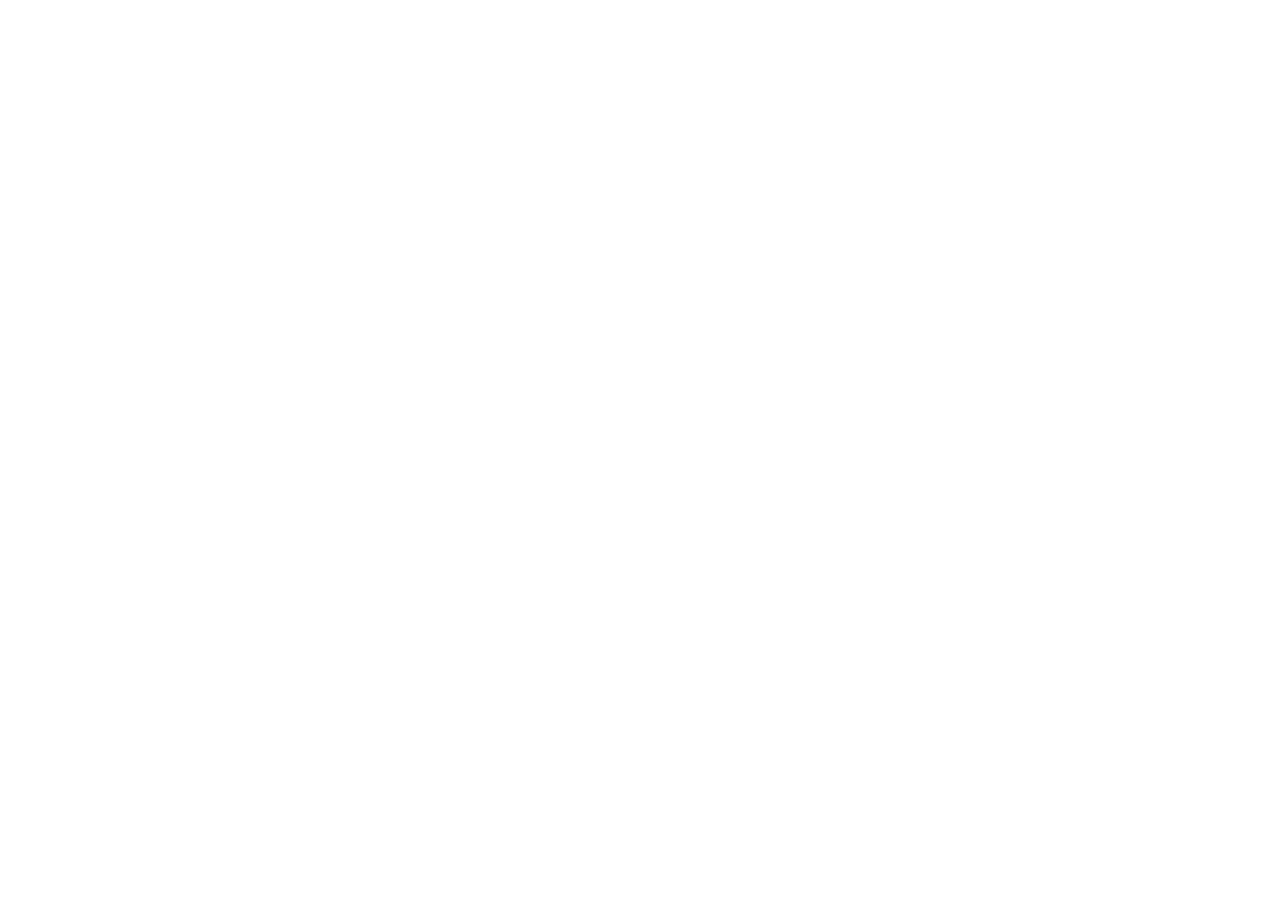
==== src/pages/page-final.html @ 05665db3 "chore(setup): create project" ====
<!DOCTYPE html>
<html lang="en">
<head>
    <meta charset="UTF-8">
    <meta name="viewport" content="width=device-width, initial-scale=1.0">
    <title>Document</title>
</head>
<body>
    
</body>
</html>
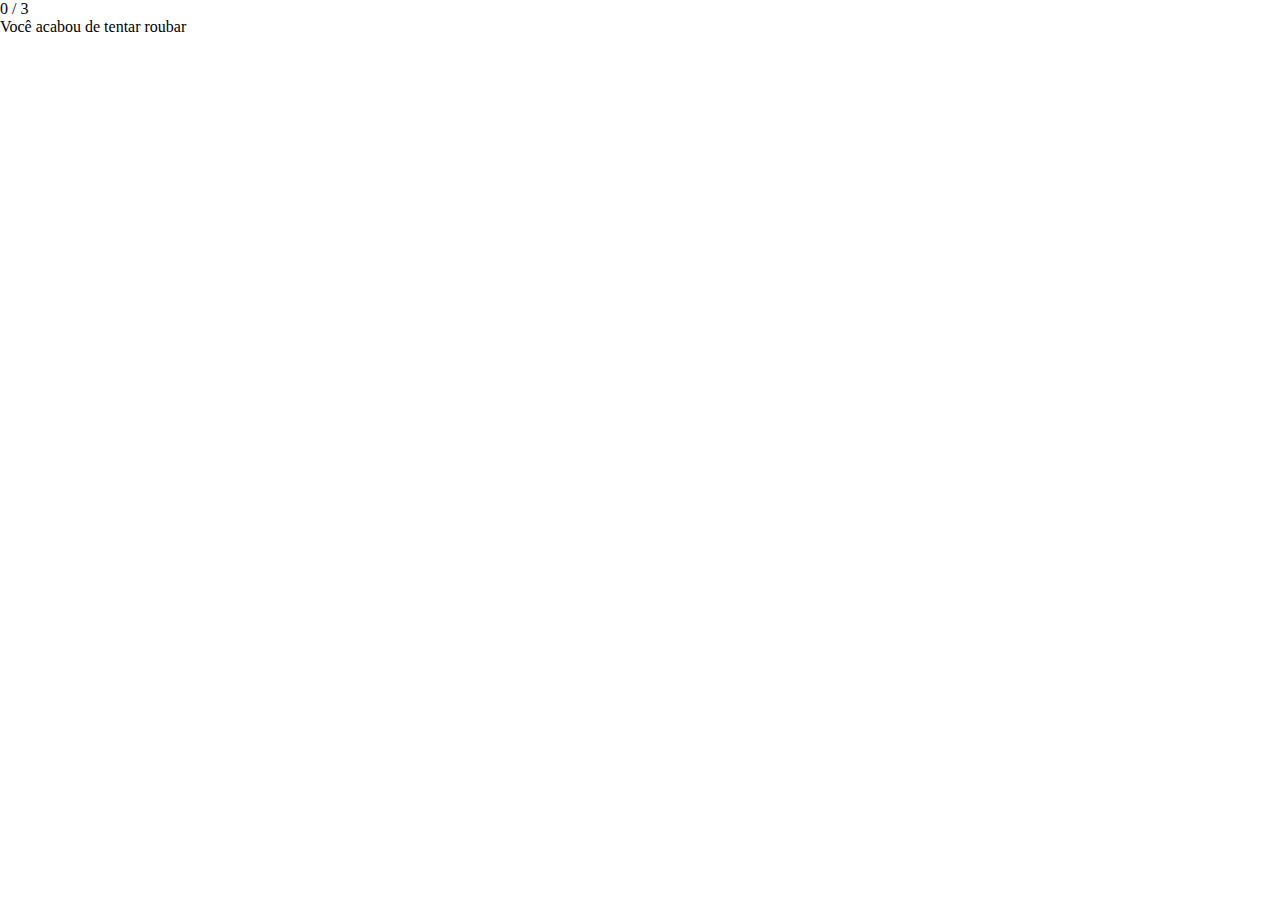
==== commit d0237e95: "feat: page-final" ====
--- a/src/pages/page-final.html
+++ b/src/pages/page-final.html
@@ -1,11 +1,16 @@
 <!DOCTYPE html>
-<html lang="en">
+<html lang="pt-br">
 <head>
     <meta charset="UTF-8">
     <meta name="viewport" content="width=device-width, initial-scale=1.0">
-    <title>Document</title>
+    <title>Resultado - Palpite Certeiro</title>
+    <link rel="stylesheet" href="/src/css/global.css">
+    
+    <script src="/src/js/result-final.js" defer></script>
 </head>
 <body>
-    
+    <div id="result"></div>
+
+    <div id="phrase"></div>
 </body>
 </html>--- a/src/css/global.css
+++ b/src/css/global.css
@@ -0,0 +1,5 @@
+*{
+    margin: 0;
+    padding: 0;
+    box-sizing: border-box;
+}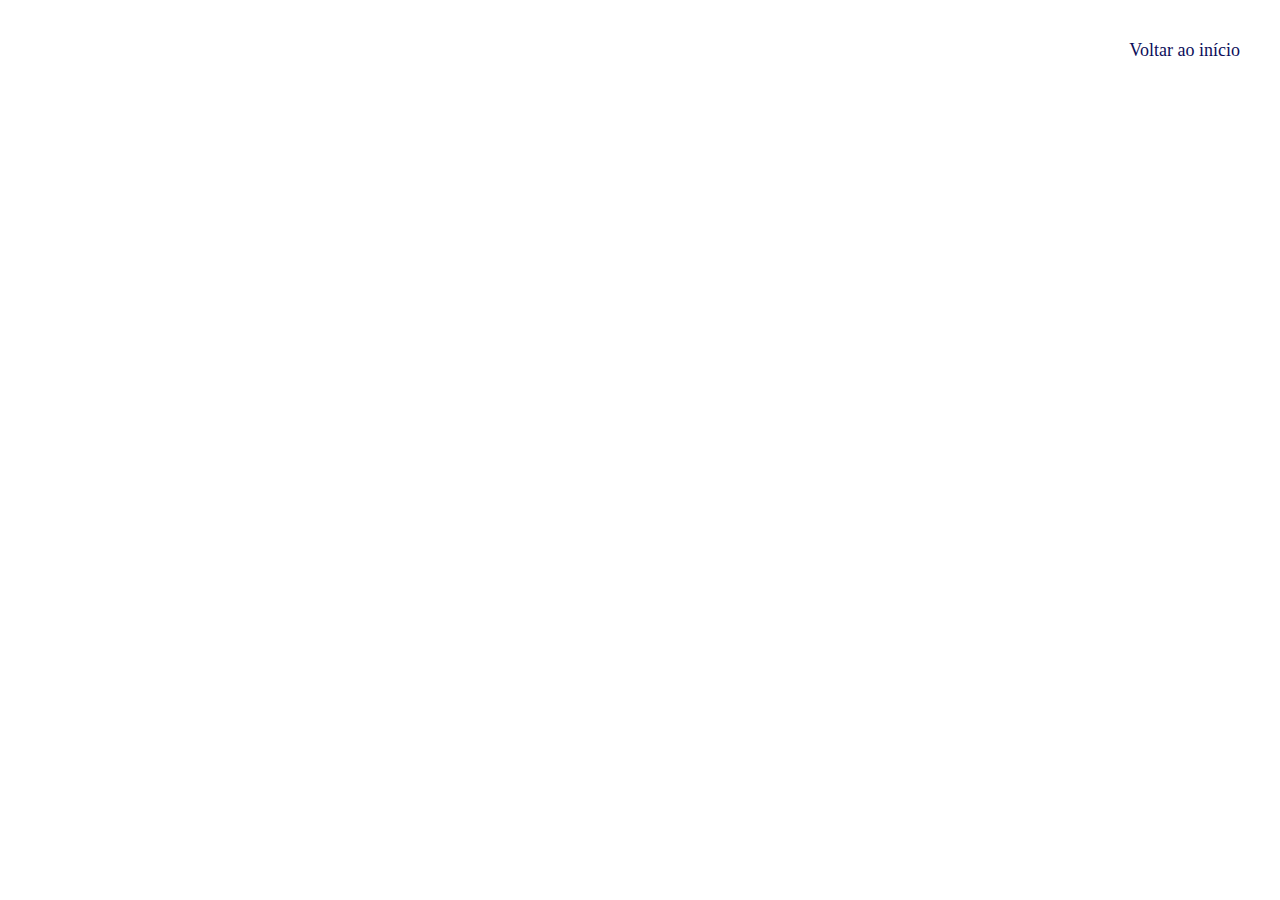
==== commit cb6713a1: "feat: create tag a and added link css" ====
--- a/src/pages/page-final.html
+++ b/src/pages/page-final.html
@@ -5,10 +5,12 @@
     <meta name="viewport" content="width=device-width, initial-scale=1.0">
     <title>Resultado - Palpite Certeiro</title>
     <link rel="stylesheet" href="/src/css/global.css">
+    <link rel="stylesheet" href="/src/css/page-final.css">
     
     <script src="/src/js/result-final.js" defer></script>
 </head>
 <body>
+    <a href="/index.html">Voltar ao início</a>
     <div id="result"></div>
 
     <div id="phrase"></div>
--- a/src/css/page-final.css
+++ b/src/css/page-final.css
@@ -0,0 +1,34 @@
+body{
+    display: flex;
+    flex-direction: column;
+    justify-content: center;
+    align-items: center;
+    padding-top: 100px;
+}
+
+div#result{
+    font-size: 40px;
+}
+
+div#phrase{
+    text-align: justify;
+    padding: 100px 40px 0 40px;
+    font-size: 23px;
+    line-height: 30px;
+    letter-spacing: 0.7px;
+}
+
+a{
+    position: absolute;
+    top: 40px;
+    right: 40px;
+    color: rgb(12,14,90);
+    transition: 0.2s ease-in;
+    text-decoration: none;
+    font-size: 18px;
+}
+
+a:hover{
+    padding-bottom: 1px;
+    border-bottom: 2px solid rgb(12,14,90);
+}